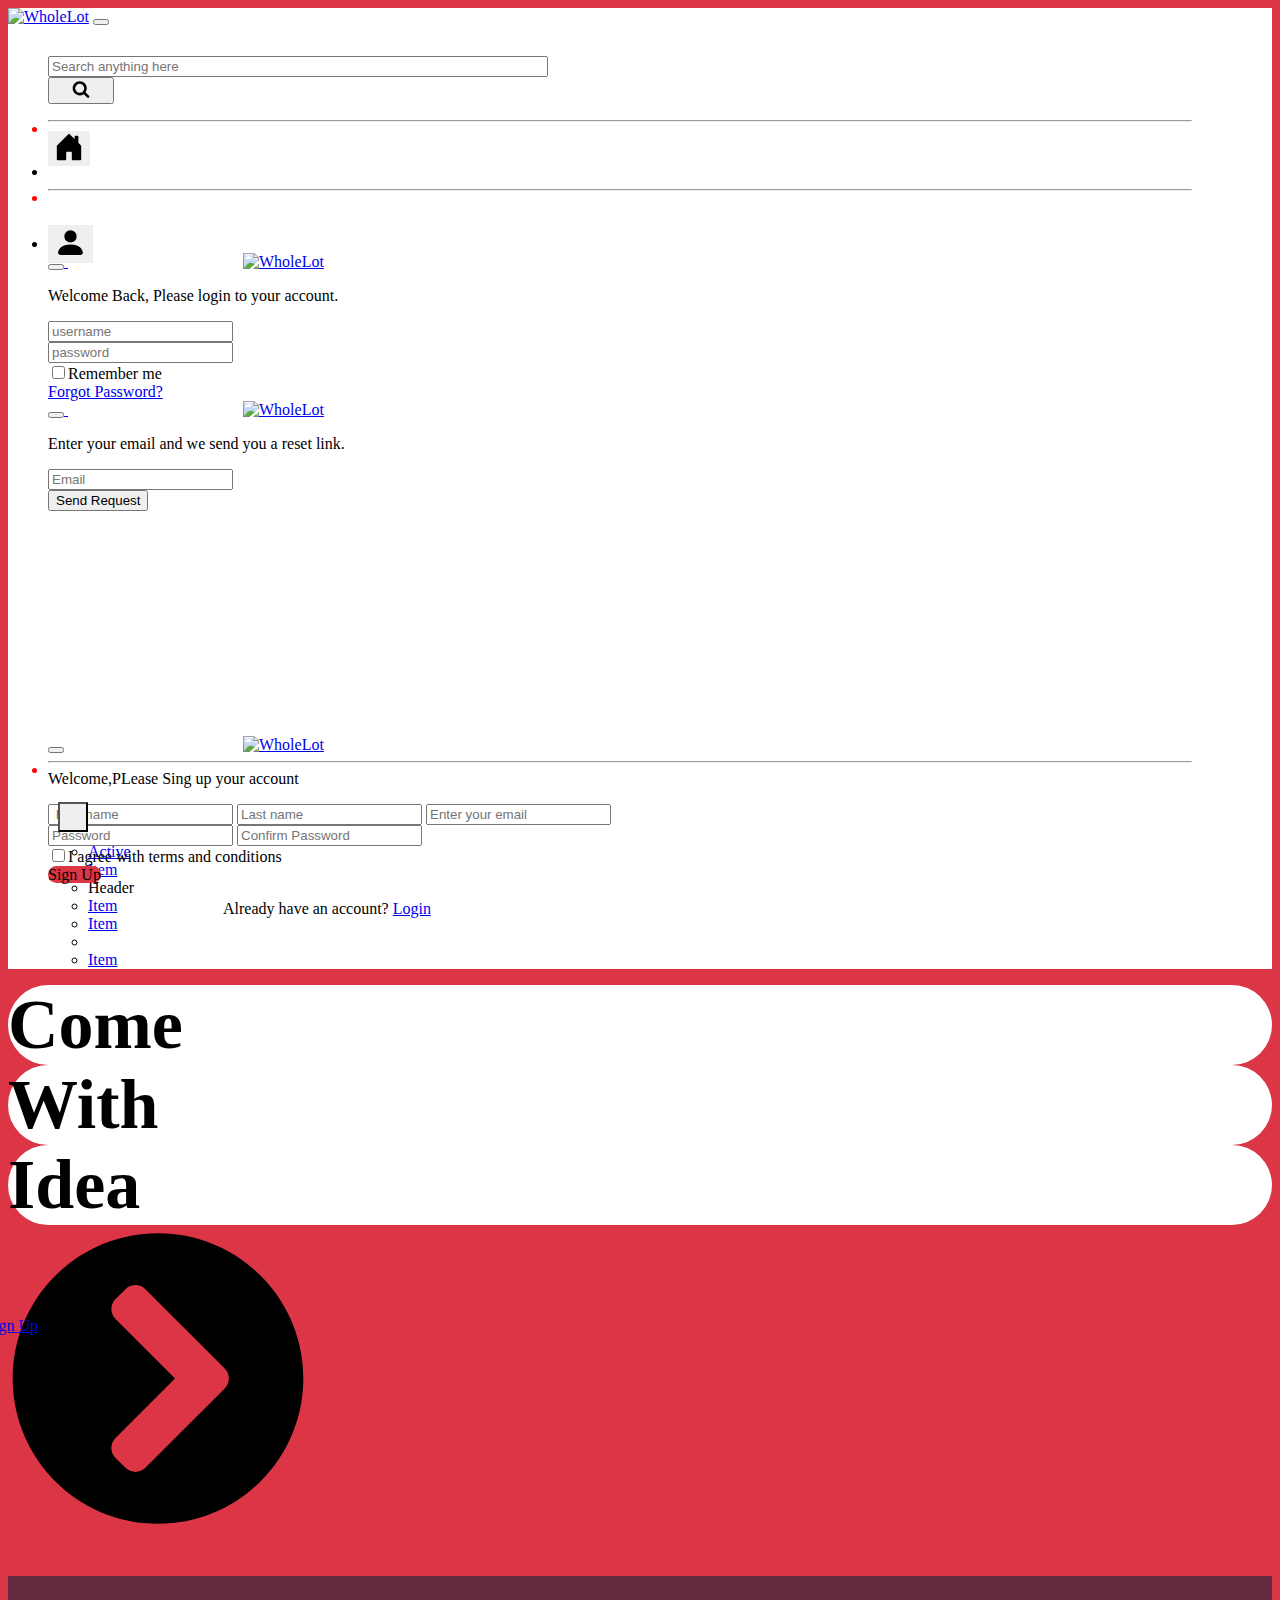
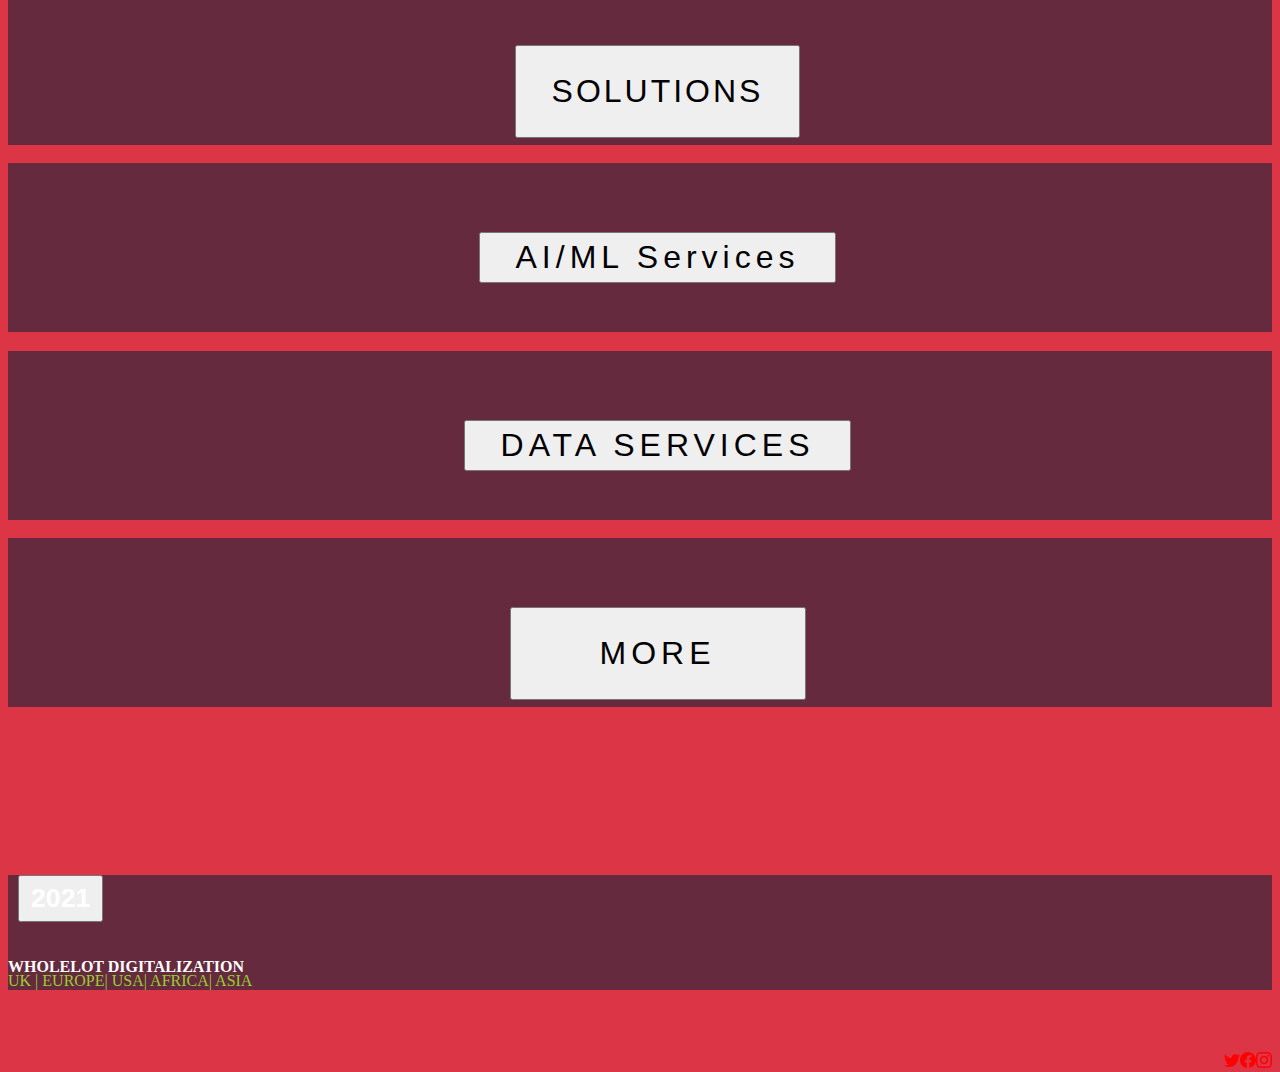
==== Html files/index.html @ 12db1bfa "Intitial commit" ====
<!doctype html>
<html lang="en" style="background-color: #DC3545;">
  <head>
    <!-- Required meta tags -->
    <meta charset="utf-8">
    <meta name="viewport" content="width=device-width, initial-scale=1">

    <!-- Bootstrap CSS -->
    <link href="https://cdn.jsdelivr.net/npm/bootstrap@5.0.0-beta1/dist/css/bootstrap.min.css" rel="stylesheet" integrity="sha384-giJF6kkoqNQ00vy+HMDP7azOuL0xtbfIcaT9wjKHr8RbDVddVHyTfAAsrekwKmP1" crossorigin="anonymous">
    <link rel="stylesheet" href="https://use.fontawesome.com/releases/v5.15.1/css/all.css" integrity="sha384-vp86vTRFVJgpjF9jiIGPEEqYqlDwgyBgEF109VFjmqGmIY/Y4HV4d3Gp2irVfcrp" crossorigin="anonymous">
    
    <!-- UIkit CSS -->
    <link rel="stylesheet" href="https://cdn.jsdelivr.net/npm/uikit@3.6.5/dist/css/uikit.min.css" />

    <!--FOUNDATION UI CSS-->
    <link rel="stylesheet" href="css/foundation.css" />
    
    <link rel="stylesheet" href="https://cdn.jsdelivr.net/npm/foundation-sites@6.6.3/dist/css/foundation.min.css" integrity="sha256-ogmFxjqiTMnZhxCqVmcqTvjfe1Y/ec4WaRj/aQPvn+I=" crossorigin="anonymous">

        
    <link rel="stylesheet" href="C:\Users\Abhishikth\Desktop\Career Learnings\My project\WholeLot\styles.css">
    <link rel="stylesheet" href="C:\Users\Abhishikth\Desktop\Career Learnings\My project\WholeLot\login.css">
    <title>WholeLot</title>
    <link href="https://wholelot.azureedge.net/images/images/favicon.ico" rel="shortcut icon">
  </head>
  <body class="whole" style="background-color:#DC3545; max-height: 100%; " >
    <nav class="navbar navbar-expand-xl navbar-light "  style="background-color: #ffffff ; " uk-sticky>
        <div class="container-fluid ">
          <a class=" logo " href="#" ><img alt="WholeLot" class=" logo" style="width: 200px;" src="https://wholelot.azureedge.net/images/images/logo.svg" data-src="https://wholelot.azureedge.net/images/images/logo.svg"></a>
          <button class="navbar-toggler"  type="button" data-bs-toggle="collapse" data-bs-target="#navbarSupportedContent" aria-controls="navbarSupportedContent" aria-expanded="false" aria-label="Toggle navigation" style="color: #DC3545;">
            <span class="navbar-toggler-icon" style="color: #DC3545;"></span>
          </button>
            <div class="collapse navbar-collapse" id="navbarSupportedContent">
            <ul class="navbar-nav me-auto mb-2 mb-lg-0">
                <!-- <form class="d-inline-flex p-3">
                    <input class="form-control me-2" type="search" placeholder="Search" aria-label="Search">
                    <button class="btn btn-outline-success" type="submit">Search</button>
                  </form> -->
                  <div class="input-group w-100" id="searchplace" style="margin-top: 30px;">
                    <input class="form-control" id="" placeholder="Search anything here" type="search" aria-label="Search anything here" itemprop="query-input" name="search" required="" style="width:60%; width: 500px;" >
                    <div class="input-group-append">
                        <button type="button" class="btn btn-danger" id="globalSearchButton" aria-label="Search" aria-pressed="false" role="button">
                       
                        <svg height="18" viewBox="0 0 1792 1792" width="50" xmlns="http://www.w3.org/2000/svg" fill="black"><path d="M1216 832q0-185-131.5-316.5t-316.5-131.5-316.5 131.5-131.5 316.5 131.5 316.5 316.5 131.5 316.5-131.5 131.5-316.5zm512 832q0 52-38 90t-90 38q-54 0-90-38l-343-342q-179 124-399 124-143 0-273.5-55.5t-225-150-150-225-55.5-273.5 55.5-273.5 150-225 225-150 273.5-55.5 273.5 55.5 225 150 150 225 55.5 273.5q0 220-124 399l343 343q37 37 37 90z"></path></svg>
                        </button>
                    </div>
                  </div>
             
              
            </ul>
            
            <ul class="nav navbar-nav navbar-right d-flex justify-content-between gap-2 " style="position: relative; margin-right: 80px;">
                <li style="color: red;"><hr class="dropdown-divider"></li>
                <li class="nav-item" >
                    <a class="nav-link active" aria-current="page" href="#" style="color: black; ">
                        <!--HOME ICON NAV-->
                        <button class="btn btn-outline-danger" style="border: 0; position: relative; bottom: 15px;"><svg xmlns="http://www.w3.org/2000/svg" width="30" height="30" fill="currentColor" class="bi bi-house-door-fill" viewBox="0 0 16 16">
                            <path d="M6.5 14.5v-3.505c0-.245.25-.495.5-.495h2c.25 0 .5.25.5.5v3.5a.5.5 0 0 0 .5.5h4a.5.5 0 0 0 .5-.5v-7a.5.5 0 0 0-.146-.354L13 5.793V2.5a.5.5 0 0 0-.5-.5h-1a.5.5 0 0 0-.5.5v1.293L8.354 1.146a.5.5 0 0 0-.708 0l-6 6A.5.5 0 0 0 1.5 7.5v7a.5.5 0 0 0 .5.5h4a.5.5 0 0 0 .5-.5z"/>
                          </svg></i> </a></button>
                </li>
                
                <li style="color: red;"><hr class="dropdown-divider"></li>
                <li class="nav-item">
                   
                  <a class="uk-button " href="#modal-center" uk-toggle><button class="btn btn-outline-danger " style="border: 0; position: relative; bottom: -10px;">
                    <svg xmlns="http://www.w3.org/2000/svg" width="33" height="33" fill="black" class="bi bi-person-fill" viewBox="0 0 16 16">
                    <path d="M3 14s-1 0-1-1 1-4 6-4 6 3 6 4-1 1-1 1H3zm5-6a3 3 0 1 0 0-6 3 3 0 0 0 0 6z"/>
                  </svg> </button></a>
                  <div id="modal-center" class="uk-flex-top " uk-modal  >
                    <div class="uk-modal-dialog  uk-margin-auto-vertical uk-animation-slide-right" style="height: 500px; width:700px;border-radius: 40px; position:relative; bottom: 0px;">
                      <a href="C:\Users\Abhishikth\Desktop\Career Learnings\My project\WholeLot\index.html">
                        <button class="loginclose uk-close-large uk-modal-header" type="button" uk-close  ></button>
                      </a>
                        
                        <a class=" loginlogo" href="#" style="margin-left: 25%;"><img  alt="WholeLot" class="loginlogo"  src="https://wholelot.azureedge.net/images/images/logo.svg" data-src="https://wholelot.azureedge.net/images/images/logo.svg"></a>
                          <p  class="logindesc">Welcome Back, Please login to your account.</p>
                        <form class="loginform" >

                          <div class="uk-margin" style="border-top: 0;">
                              <div class="uk-inline">
                                  <span class="uk-form-icon uk-form-icon-flip" uk-icon="user"></span>
                                  <input class="uk-input" style="color: #DC3545;" placeholder="username" type="text" >
                              </div>
                          </div>
                      
                          <div class="uk-margin">
                              <div class="uk-inline">
                                  <span class="uk-form-icon uk-form-icon-flip" uk-icon="icon: lock"></span>
                                  <input class="uk-input" style="color: #DC3545;" placeholder="password" type="password">
                              </div>
                          </div>
                          <div class="row"  style="margin-right: 0px;">
                            <div>
                          <label class= "loginrember" > <input  type="checkbox" >Remember me </input> 
                          </div>
                            <a class="uk-button-link loginfp " href="#modal-container" uk-toggle >Forgot Password?</a> 
                            <div id="modal-container" class="uk-modal-container" uk-modal>

                              <!--FORGOT PASSWORD-->
                              <div class="uk-modal-dialog  uk-margin-auto-vertical uk-animation-slide-right" style="height: 300px; width:700px;border-radius: 40px; position:relative; bottom: 0px;">
                                <a href="C:\Users\Abhishikth\Desktop\Career Learnings\My project\WholeLot\index.html">
                                  <button class=" loginclose uk-close-large uk-modal-header" type="button" uk-close  ></button>
                                </a>
                                <a class=" loginlogo" href="#" style="margin-left: 25%;"><img  alt="WholeLot" class="loginlogo"  src="https://wholelot.azureedge.net/images/images/logo.svg" data-src="https://wholelot.azureedge.net/images/images/logo.svg"></a>
                                <p  class="logindesc">Enter your email and we send you a reset link.</p>
                                  

                                    <div >
                                        <input class="requestemail"  type="text" placeholder="Email"> </input>
                                      
                                    </div>

                                        <button class=" requestbtn uk-button uk-button-danger " >Send Request</button>
                                      
                                    
                                
                              </div>
                          </div></label>
                            
                            <!--Sign UP register-->
                            <div>

                              <div id="modal-register" class="uk-modal-container" uk-modal>
                                  <div class="uk-modal-dialog  uk-responsive-width uk-animation-slide-right "style="height: 600px; width:700px;border-radius: 40px; position:relative; bottom: 0px;"  >
                                      <button class="uk-modal-close-default" type="button" uk-close></button>
                                      
                                        <a class="loginlogo" href="#" style="margin-left: 25%; "><img style="margin-top: 5%;"  alt="WholeLot" class="loginlogo"  src="https://wholelot.azureedge.net/images/images/logo.svg" data-src="https://wholelot.azureedge.net/images/images/logo.svg"></a>
                                      <p  class="logindesc">Welcome,PLease Sing up your account</p>
                                    
                                      <div class="signcontainer" >
                                            <div class="logname">
                                              <input type="text" placeholder=" First name">
                                              <input type="text" placeholder="Last name">
                                                                                  
                                              <input type="email" placeholder="Enter your email">
                                            
                                              <input type="password" placeholder="Password">
                                            
                                
                                              <input type="password" placeholder="Confirm Password">
                                            </div>
                                            
      
                                      </div>    
                                      <div class="regcheck"> 
                                        <label ><input  type="checkbox" >I agree with terms and conditions</label> 
                                      </div>
                                      <div>
                                      <a class=" btnsign uk-button uk-button-danger " style="border-radius: 40px; background-color: #DC3545;">Sign Up</a>
                                      </div>
                                      <div style=" position:relative;left: 25%;">
                                        <p>Already have an account? <a href="#modal-center" uk-toggle> Login </a></p>
                                      </div>
                                  </div>
                              </div>

                              <p uk-margin style="position: relative; right: 15%;">
                                
                                <a class="uk-button uk-button-danger float-left" style="border-radius: 40px; background-color: #DC3545;" >Login</a>
                                <a class=" logsignup uk-button uk-button-danger float-right" href="#modal-register" uk-toggle>Sign Up</a>
                            </p>
                           
                          </div> 
                    </div>

                          
                      
                      </form>

                      
                       
                    </div>
                </div>
                    
                </li>
                <li style="color: red;"><hr class="dropdown-divider"></li>

                <!--MORE DROPDOWN LIST NAV-->
                <div class="uk-inline">
                    <button class="btn-outline-danger " type="button" style="border-color: black; margin-top: 25px; margin-left: 10px;position: relative; bottom: 10px; width: 30px; height: 30px;" uk-icon="icon:  more-vertical" ><span  ></span></button>
                    <div uk-dropdown>
                        <ul class="uk-nav uk-dropdown-nav">
                            <li class="uk-active"><a href="#">Active</a></li>
                            <li><a href="#">Item</a></li>
                            <li class="uk-nav-header">Header</li>
                            <li><a href="#">Item</a></li>
                            <li><a href="#">Item</a></li>
                            <li class="uk-nav-divider"></li>
                            <li><a href="#">Item</a></li>
                        </ul>
                    </div>
                </div>
                <!-- <li class="nav-item dropdown" >
                    <a class="nav-link dropdown-toggle btn btn-outline-danger" href="#" id="navbarDropdown" role="button" data-bs-toggle="dropdown" aria-expanded="false" style="color: black;position: relative; margin-top: 15px; margin-left: 5px; height: 55px; font-weight: bold; ">
                    More
                    </a>
                    <ul class="dropdown-menu"  style=>
                    <li><a class="dropdown-item" href="#" style="color: #DC3545;">About</a></li>
                    <li><hr class="dropdown-divider"></li>
                    <li><a class="dropdown-item" href="#" style="color: #DC3545;">Contact</a></li>
                    <li><hr class="dropdown-divider"></li>
                    <li><a class="dropdown-item" href="#" style="color: #DC3545;">Transactions</a></li>
                    </ul>
                </li> -->

            </ul>  <!--nav navbar-right -->
          </div>
        </div>
      </nav>

<!-- body content -->
    <div class="row allcont"  style="margin: 0; height: auto; width: auto; background-image: url(C:\Users\Abhishikth\Desktop\map.jpg.jpg)" >

        <div class="feature-box col-lg-3 "   > <!--home description-->
          <div class="container">
            <h1 class="come" style="background-color: #ffffff ; border-radius: 40px; font-size: 70px; margin: 0 0;">Come</h1>
            <h1 class="with" style="background-color: #ffffff ; border-radius: 40px; font-size: 70px; margin: 0 0;">With</h1>
            
            <h1 class="idea" style="background-color: #ffffff ; border-radius: 40px; font-size: 70px;margin: 0 0;">Idea</h1>
         </div>
        </div>

        <div class="arrowbox col-lg-2 col-sm-12 " style="background-color: #DC3545;"> <!--right arrow-->
            <div class="arrow">
            <svg width="300px" height="307px" aria-hidden="true" focusable="false" data-prefix="fas" data-icon="chevron-circle-right" role="img" xmlns="https://www.w3.org/TR/SVG2/" viewBox="0 0 512 512" class=" arrow svg-inline--fa fa-chevron-circle-right fa-w-16 fa-7x"><path fill="currentColor"
                    d="M256 8c137 0 248 111 248 248S393 504 256 504 8 393 8 256 119 8 256 8zm113.9 231L234.4 103.5c-9.4-9.4-24.6-9.4-33.9 0l-17 17c-9.4 9.4-9.4 24.6 0 33.9L285.1 256 183.5 357.6c-9.4 9.4-9.4 24.6 0 33.9l17 17c9.4 9.4 24.6 9.4 33.9 0L369.9 273c9.4-9.4 9.4-24.6 0-34z" class=""></path></svg>
            </div>
        </div>
        <div class=" services col-lg-6 col-sm-12  " style="position: relative; margin-top: 40px; background-color: #DC3545; "> 


            <div class="uk-child-width-1-2@m uk-grid-small uk-grid-match" uk-grid>
                <!--SOLUTIONS--> 
                <div> 
                      <div class="uk-card uk-card-default uk-card-body" style="background-color: rgba(23, 35, 59, 0.6); text-align: center; padding-left: 35px; padding-top: 50px; ">
                          <h3 class="mcom uk-card-title" style="color: #ffffff; height:100px;;"><a href="C:\Users\Abhishikth\Desktop\Career Learnings\My project\WholeLot\solutions.html"><button class="uk-button uk-button-text uk-button-large textc  " style="font-size: 2rem;padding:26px 35px; letter-spacing: 3px;">SOLUTIONS</button></a></h3>
                          
                      </div>
                  </div>
                  <!--AI/ML SERVICES-->
                  <div>
                    <div class="uk-card uk-card-default uk-card-body" style="background-color: rgba(23, 35, 59, 0.6); text-align: center; padding-left: 35px; padding-top: 50px;">
                      <h3 class="mcom uk-card-title" style="color: #ffffff; height:100px;;"><a href="C:\Users\Abhishikth\Desktop\Career Learnings\My project\WholeLot\Ai_ML services.html"> <button class="uk-button uk-button-text uk-button-large textc" style="font-size: 2rem;padding:5px 35px; letter-spacing: 5px;">AI/ML Services</button> </a></h3>
                      
                  </div>
                  </div>
                  
                 
                  <!--DATA SERVICES-->
                  <div>
                    <div class="uk-card uk-card-default uk-card-body" style="background-color: rgba(23, 35, 59, 0.6); text-align: center; padding-left: 35px; padding-top: 50px;">
                      <h3 class="mcom uk-card-title" style="color: #ffffff; height:100px;;"><button class="uk-button uk-button-text uk-button-large textc" style="font-size: 2rem; padding:5px 35px; letter-spacing: 5px;">DATA SERVICES</button></h3>
                      
                  </div>
                </div>
                <!--MORE-->
                <div>
                  <div class="uk-card uk-card-default uk-card-body" style="background-color: rgba(23, 35, 59, 0.6); text-align: center; padding-left: 35px; padding-top: 50px;">
                    <h3 class="mcom uk-card-title" style="color: #ffffff; height:100px;;"><button class="uk-button uk-button-text uk-button-large textc" style="font-size: 2rem;padding:26px 88px; letter-spacing: 5px;">MORE</button></h3>
                    
                </div>
                </div>
                
                
            
              </div>




            
           
        </div>

        

      

        
    </div>
</body>
    <footer>
        <div class ="fixed-bottom" style="margin-top: 168px; padding: 0; background-color: #DC3545; @media screen onluy(width: 1024px;) {
          margin-top:170px
          
        }">
          <div class="ftr col-lg-12" style="  background-color:rgba(23, 35, 59, 0.6) ; " >
                <div class="year" style="margin: 10px 10px;">
                    <button class="btn-danger"> <h1 style="color: #ffffff;padding-bottom: 0px; margin: 5px; text-align: center;">2021</h1></button>
                </div>
    
                <div class="uk-card"style="margin-top:10 px;">
                   
                    <div class="uk-card" style="color:yellowgreen; font-weight: bolde;" >
                        <p style="color: #ffffff; font-weight: bold; position: relative; top: 20PX;">WHOLELOT DIGITALIZATION</p2>
    
                        <p>UK | EUROPE| USA| AFRICA| ASIA</p>
                
                    </div>
                  
                </div>
              
                <div class="ingrid d-flex justify-content-between gap-2" style="padding-top: 30px;position: relative; float: right; "  >
                    
                    <ul>
                    <a  href="" style="color: #ffffff; position: relative; float: right;"><svg xmlns="http://www.w3.org/2000/svg" width="16" height="16" fill="red" class="bi bi-instagram" viewBox="0 0 16 16">
                        <path d="M8 0C5.829 0 5.556.01 4.703.048 3.85.088 3.269.222 2.76.42a3.917 3.917 0 0 0-1.417.923A3.927 3.927 0 0 0 .42 2.76C.222 3.268.087 3.85.048 4.7.01 5.555 0 5.827 0 8.001c0 2.172.01 2.444.048 3.297.04.852.174 1.433.372 1.942.205.526.478.972.923 1.417.444.445.89.719 1.416.923.51.198 1.09.333 1.942.372C5.555 15.99 5.827 16 8 16s2.444-.01 3.298-.048c.851-.04 1.434-.174 1.943-.372a3.916 3.916 0 0 0 1.416-.923c.445-.445.718-.891.923-1.417.197-.509.332-1.09.372-1.942C15.99 10.445 16 10.173 16 8s-.01-2.445-.048-3.299c-.04-.851-.175-1.433-.372-1.941a3.926 3.926 0 0 0-.923-1.417A3.911 3.911 0 0 0 13.24.42c-.51-.198-1.092-.333-1.943-.372C10.443.01 10.172 0 7.998 0h.003zm-.717 1.442h.718c2.136 0 2.389.007 3.232.046.78.035 1.204.166 1.486.275.373.145.64.319.92.599.28.28.453.546.598.92.11.281.24.705.275 1.485.039.843.047 1.096.047 3.231s-.008 2.389-.047 3.232c-.035.78-.166 1.203-.275 1.485a2.47 2.47 0 0 1-.599.919c-.28.28-.546.453-.92.598-.28.11-.704.24-1.485.276-.843.038-1.096.047-3.232.047s-2.39-.009-3.233-.047c-.78-.036-1.203-.166-1.485-.276a2.478 2.478 0 0 1-.92-.598 2.48 2.48 0 0 1-.6-.92c-.109-.281-.24-.705-.275-1.485-.038-.843-.046-1.096-.046-3.233 0-2.136.008-2.388.046-3.231.036-.78.166-1.204.276-1.486.145-.373.319-.64.599-.92.28-.28.546-.453.92-.598.282-.11.705-.24 1.485-.276.738-.034 1.024-.044 2.515-.045v.002zm4.988 1.328a.96.96 0 1 0 0 1.92.96.96 0 0 0 0-1.92zm-4.27 1.122a4.109 4.109 0 1 0 0 8.217 4.109 4.109 0 0 0 0-8.217zm0 1.441a2.667 2.667 0 1 1 0 5.334 2.667 2.667 0 0 1 0-5.334z"/>
                      </svg>
                    </a>
    
                    </ul>
                    
                    
                    
                    <a href="" style="color: #ffffff;position: relative; float: right;">
                        <svg xmlns="http://www.w3.org/2000/svg" width="16" height="16" fill="red" class="bi bi-facebook" viewBox="0 0 16 16">
                            <path d="M16 8.049c0-4.446-3.582-8.05-8-8.05C3.58 0-.002 3.603-.002 8.05c0 4.017 2.926 7.347 6.75 7.951v-5.625h-2.03V8.05H6.75V6.275c0-2.017 1.195-3.131 3.022-3.131.876 0 1.791.157 1.791.157v1.98h-1.009c-.993 0-1.303.621-1.303 1.258v1.51h2.218l-.354 2.326H9.25V16c3.824-.604 6.75-3.934 6.75-7.951z"/>
                          </svg>
                          
                    </a>
                    
                    
                    
                    <a href="" style="color:#ffffff;position: relative; float: right;"><svg xmlns="http://www.w3.org/2000/svg" width="16" height="16" fill="red" class="bi bi-twitter" viewBox="0 0 16 16">
                        <path d="M5.026 15c6.038 0 9.341-5.003 9.341-9.334 0-.14 0-.282-.006-.422A6.685 6.685 0 0 0 16 3.542a6.658 6.658 0 0 1-1.889.518 3.301 3.301 0 0 0 1.447-1.817 6.533 6.533 0 0 1-2.087.793A3.286 3.286 0 0 0 7.875 6.03a9.325 9.325 0 0 1-6.767-3.429 3.289 3.289 0 0 0 1.018 4.382A3.323 3.323 0 0 1 .64 6.575v.045a3.288 3.288 0 0 0 2.632 3.218 3.203 3.203 0 0 1-.865.115 3.23 3.23 0 0 1-.614-.057 3.283 3.283 0 0 0 3.067 2.277A6.588 6.588 0 0 1 .78 13.58a6.32 6.32 0 0 1-.78-.045A9.344 9.344 0 0 0 5.026 15z"/>
                      </svg>
                  
                    </a>
                    </ul>  
                    
                </div>
                
          </div>
        
        </div> 
      </footer>
    
        

    

    

    <!-- Optional JavaScript; choose one of the two! -->

    <!-- Option 1: Bootstrap Bundle with Popper -->
    <script src="https://cdn.jsdelivr.net/npm/bootstrap@5.0.0-beta1/dist/js/bootstrap.bundle.min.js" integrity="sha384-ygbV9kiqUc6oa4msXn9868pTtWMgiQaeYH7/t7LECLbyPA2x65Kgf80OJFdroafW" crossorigin="anonymous"></script>
<!-- UIkit JS -->
<script src="https://cdn.jsdelivr.net/npm/uikit@3.6.5/dist/js/uikit.min.js"></script>
<script src="https://cdn.jsdelivr.net/npm/uikit@3.6.5/dist/js/uikit-icons.min.js"></script>
<!-- FOUNDATION Compressed JavaScript -->
<script src="https://cdn.jsdelivr.net/npm/foundation-sites@6.6.3/dist/js/foundation.min.js" integrity="sha256-pRF3zifJRA9jXGv++b06qwtSqX1byFQOLjqa2PTEb2o=" crossorigin="anonymous"></script>
    
    <!-- Option 2: Separate Popper and Bootstrap JS -->
    <!--
    <script src="https://cdn.jsdelivr.net/npm/@popperjs/core@2.5.4/dist/umd/popper.min.js" integrity="sha384-q2kxQ16AaE6UbzuKqyBE9/u/KzioAlnx2maXQHiDX9d4/zp8Ok3f+M7DPm+Ib6IU" crossorigin="anonymous"></script>
    <script src="https://cdn.jsdelivr.net/npm/bootstrap@5.0.0-beta1/dist/js/bootstrap.min.js" integrity="sha384-pQQkAEnwaBkjpqZ8RU1fF1AKtTcHJwFl3pblpTlHXybJjHpMYo79HY3hIi4NKxyj" crossorigin="anonymous"></script>
    -->
  
</html>
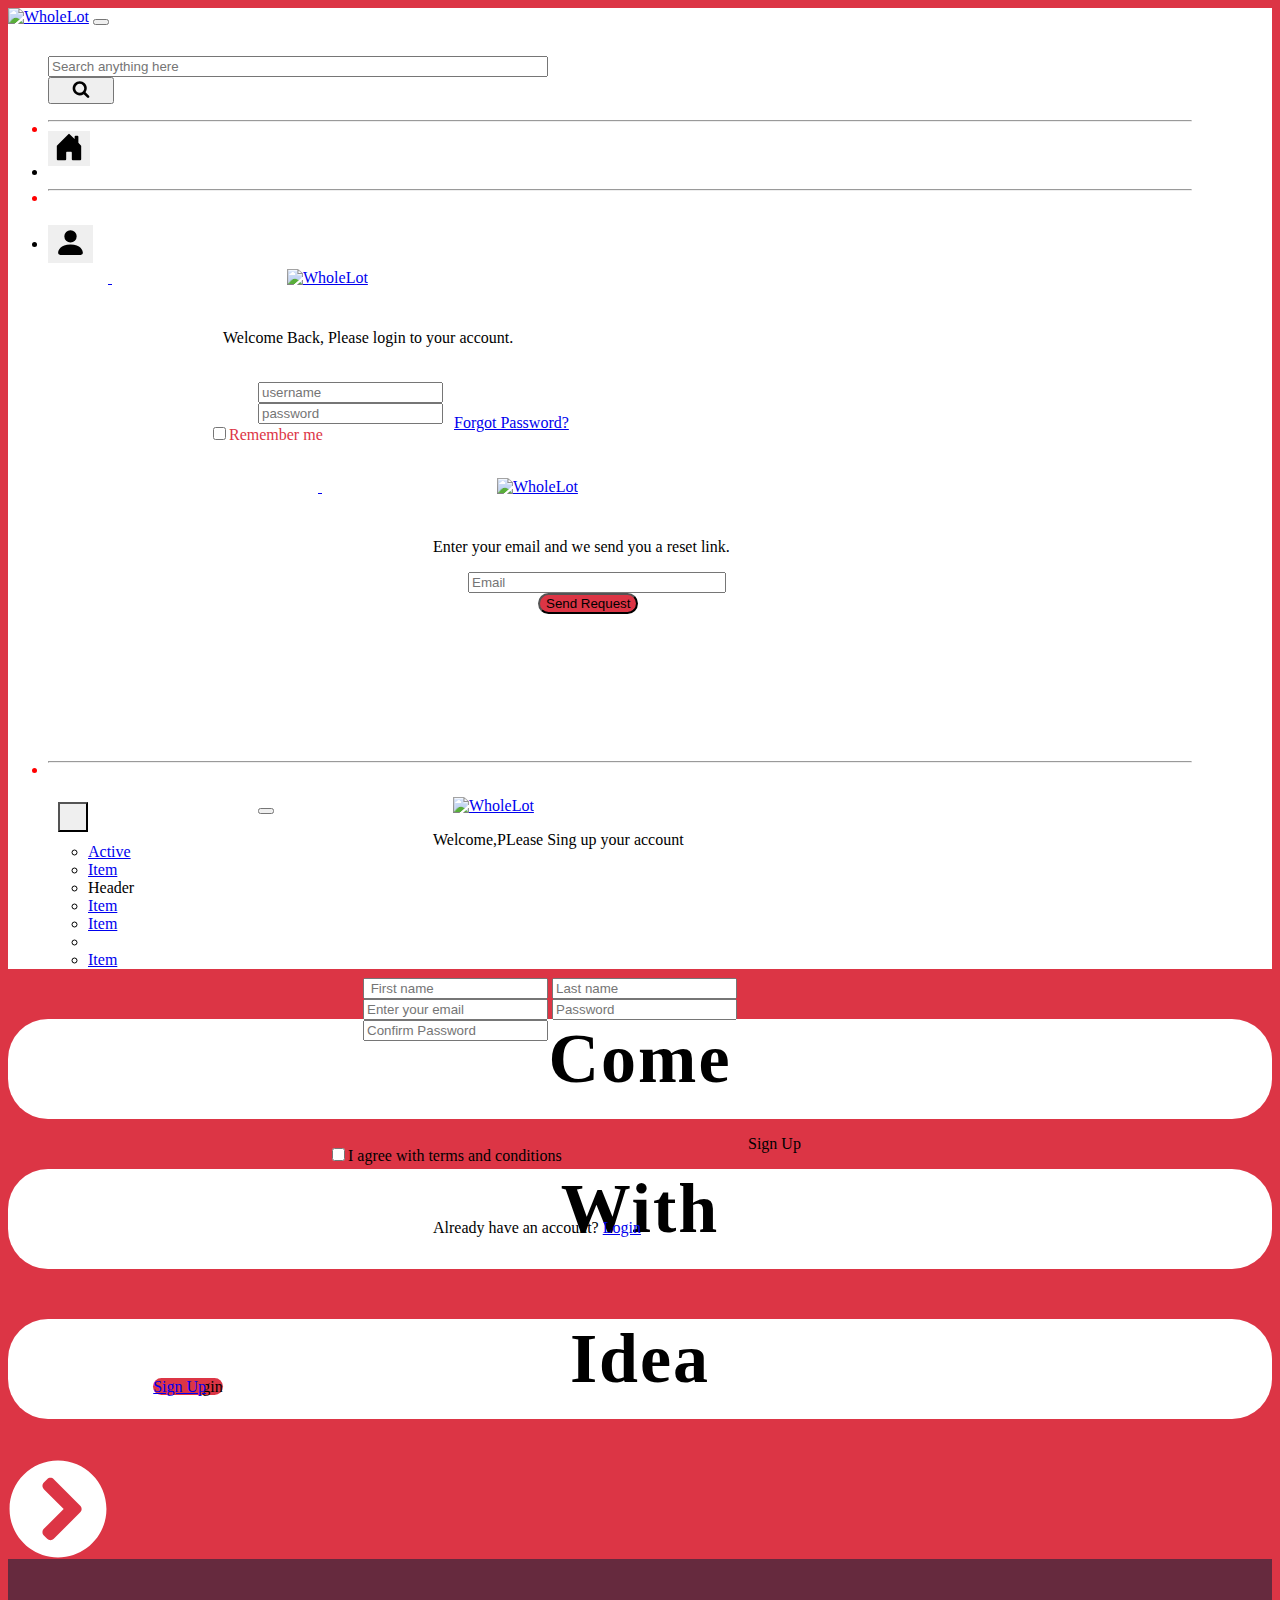
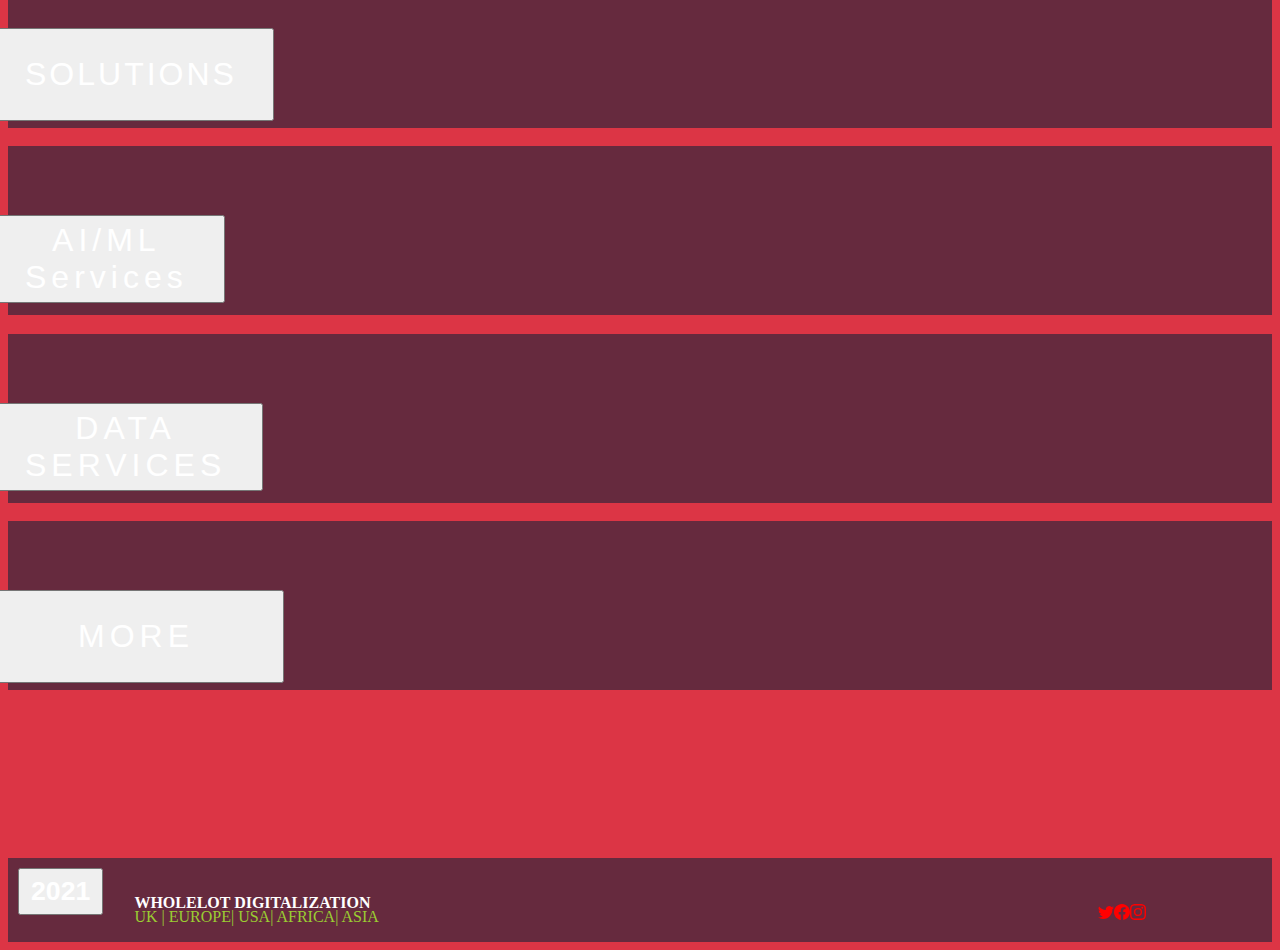
==== commit 32d7f3fa: "clear" ====
--- a/Html files/index.html
+++ b/Html files/index.html
@@ -18,8 +18,8 @@
     <link rel="stylesheet" href="https://cdn.jsdelivr.net/npm/foundation-sites@6.6.3/dist/css/foundation.min.css" integrity="sha256-ogmFxjqiTMnZhxCqVmcqTvjfe1Y/ec4WaRj/aQPvn+I=" crossorigin="anonymous">
 
         
-    <link rel="stylesheet" href="C:\Users\Abhishikth\Desktop\Career Learnings\My project\WholeLot\styles.css">
-    <link rel="stylesheet" href="C:\Users\Abhishikth\Desktop\Career Learnings\My project\WholeLot\login.css">
+    <link rel="stylesheet" href="../CSS files\styles.css">
+    <link rel="stylesheet" href="../CSS files\login.css">
     <title>WholeLot</title>
     <link href="https://wholelot.azureedge.net/images/images/favicon.ico" rel="shortcut icon">
   </head>
@@ -68,7 +68,7 @@
                   </svg> </button></a>
                   <div id="modal-center" class="uk-flex-top " uk-modal  >
                     <div class="uk-modal-dialog  uk-margin-auto-vertical uk-animation-slide-right" style="height: 500px; width:700px;border-radius: 40px; position:relative; bottom: 0px;">
-                      <a href="C:\Users\Abhishikth\Desktop\Career Learnings\My project\WholeLot\index.html">
+                      <a href="../Html files/index.html">
                         <button class="loginclose uk-close-large uk-modal-header" type="button" uk-close  ></button>
                       </a>
                         
@@ -233,14 +233,14 @@
                 <!--SOLUTIONS--> 
                 <div> 
                       <div class="uk-card uk-card-default uk-card-body" style="background-color: rgba(23, 35, 59, 0.6); text-align: center; padding-left: 35px; padding-top: 50px; ">
-                          <h3 class="mcom uk-card-title" style="color: #ffffff; height:100px;;"><a href="C:\Users\Abhishikth\Desktop\Career Learnings\My project\WholeLot\solutions.html"><button class="uk-button uk-button-text uk-button-large textc  " style="font-size: 2rem;padding:26px 35px; letter-spacing: 3px;">SOLUTIONS</button></a></h3>
+                          <h3 class="mcom uk-card-title" style="color: #ffffff; height:100px;;"><a href="../Html files\solutions.html "><button class="uk-button uk-button-text uk-button-large textc  " style="font-size: 2rem;padding:26px 35px; letter-spacing: 3px;">SOLUTIONS</button></a></h3>
                           
                       </div>
                   </div>
                   <!--AI/ML SERVICES-->
                   <div>
                     <div class="uk-card uk-card-default uk-card-body" style="background-color: rgba(23, 35, 59, 0.6); text-align: center; padding-left: 35px; padding-top: 50px;">
-                      <h3 class="mcom uk-card-title" style="color: #ffffff; height:100px;;"><a href="C:\Users\Abhishikth\Desktop\Career Learnings\My project\WholeLot\Ai_ML services.html"> <button class="uk-button uk-button-text uk-button-large textc" style="font-size: 2rem;padding:5px 35px; letter-spacing: 5px;">AI/ML Services</button> </a></h3>
+                      <h3 class="mcom uk-card-title" style="color: #ffffff; height:100px;;"><a href="../Html files/Ai_ML services.html "> <button class="uk-button uk-button-text uk-button-large textc" style="font-size: 2rem;padding:5px 35px; letter-spacing: 5px;">AI/ML Services</button> </a></h3>
                       
                   </div>
                   </div>
